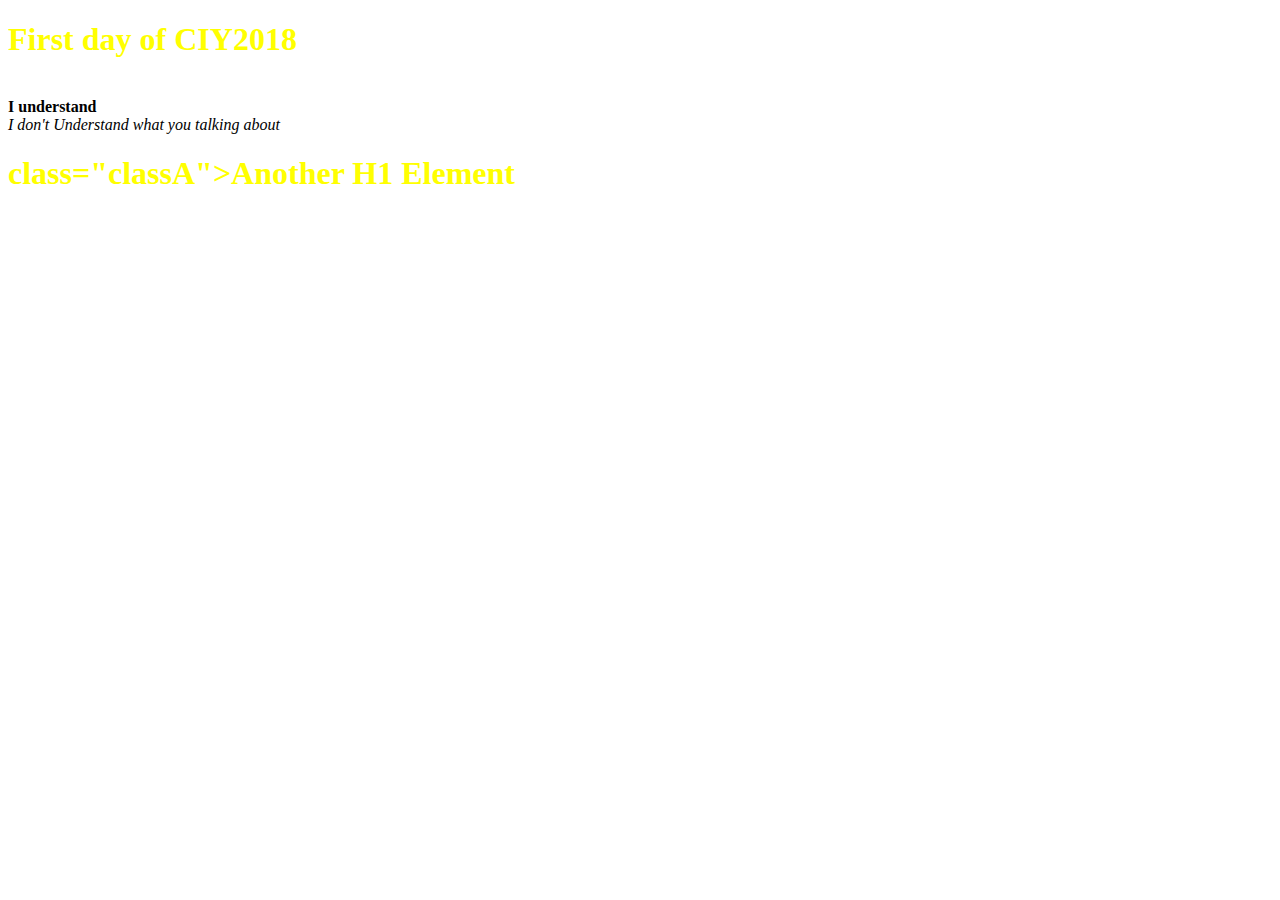
==== tutor1/index.html @ 958b1c26 "day1" ====
<!DOCTYPE html>
<html 

<head>

    <link rel="stylesheet" href="style.css">

</head>


<body>

    <h1>First day of CIY2018</h1>
    <br>
    <strong>I understand</strong>
    <br>
    <em>I don't Understand what you talking about</em>
    
    <h1> class="classA">Another H1 Element</h1>



</body>

</html>
---- tutor1/style.css ----
em {

    color: red:
    }
    h1{
            color:yellow
    }


    .classA {
        color:green
    }
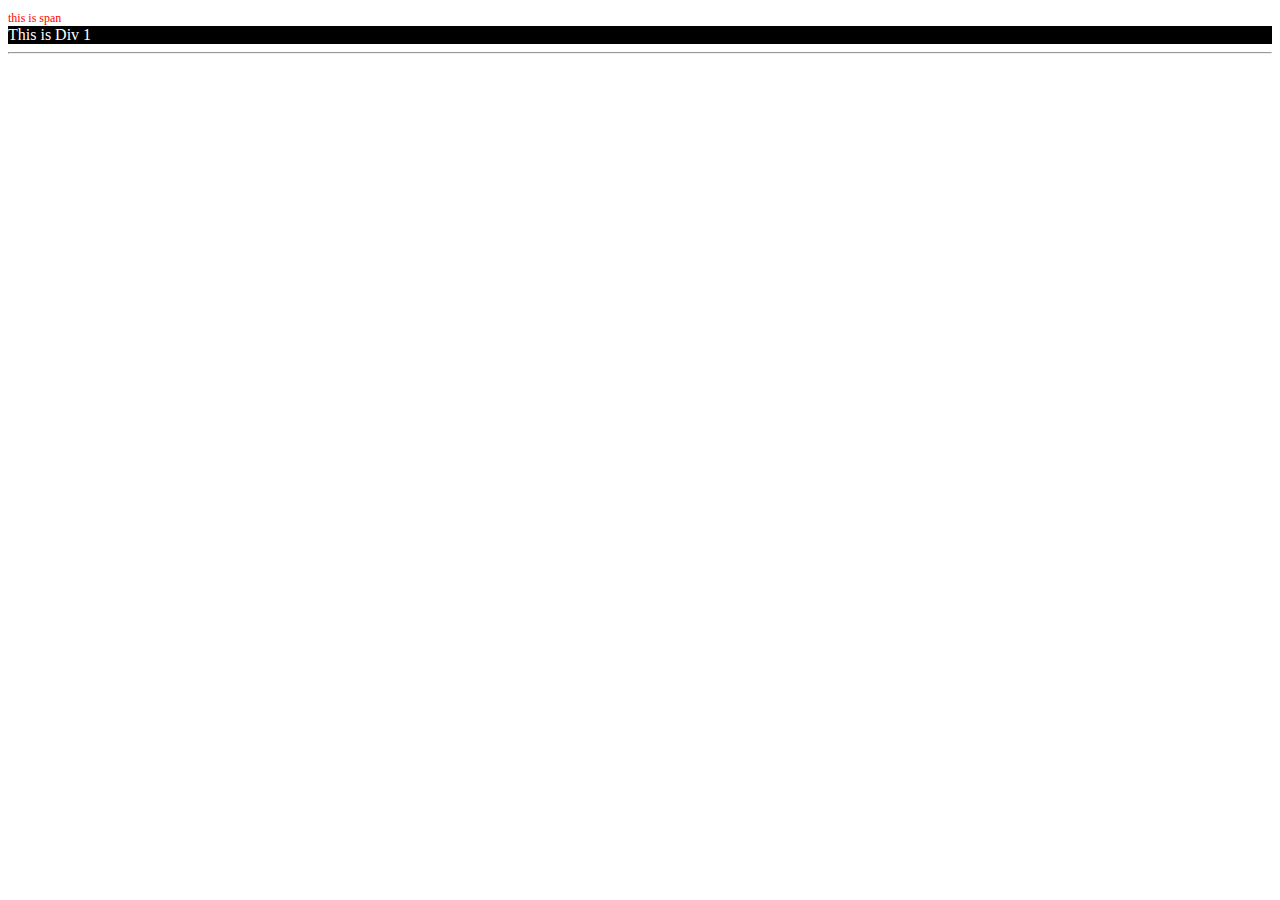
==== commit ca334d4e: "ISS day 2" ====
--- a/tutor1/index.html
+++ b/tutor1/index.html
@@ -1,7 +1,10 @@
 <!DOCTYPE html>
-<html 
-
+<html lang="en">
 <head>
+    <meta charset="UTF-8">
+    <meta name="viewport" content="width=device-width, initial-scale=1.0">
+    <meta http-equiv="X-UA-Compatible" content="ie=edge">
+    <title>Document</title>
 
     <link rel="stylesheet" href="style.css">
 
@@ -9,16 +12,15 @@
 
 
 <body>
+    <span class="my-color">
+        this is span     
+    </span>
 
-    <h1>First day of CIY2018</h1>
-    <br>
-    <strong>I understand</strong>
-    <br>
-    <em>I don't Understand what you talking about</em>
-    
-    <h1> class="classA">Another H1 Element</h1>
+    <div class="my-div">
+        This is Div 1
 
-
+    </div>
+    <hr>
 
 </body>
 
--- a/tutor1/style.css
+++ b/tutor1/style.css
@@ -1,13 +1,11 @@
 
-    em {
+.my-color{
+    color:red;
+    font-size: 12px;
+    
+}
 
-    color: red:
-    }
-    h1{
-            color:yellow
-    }
-
-
-    .classA {
-        color:green
-    }+.my-div{
+    background-color: black;
+    color:white;
+}